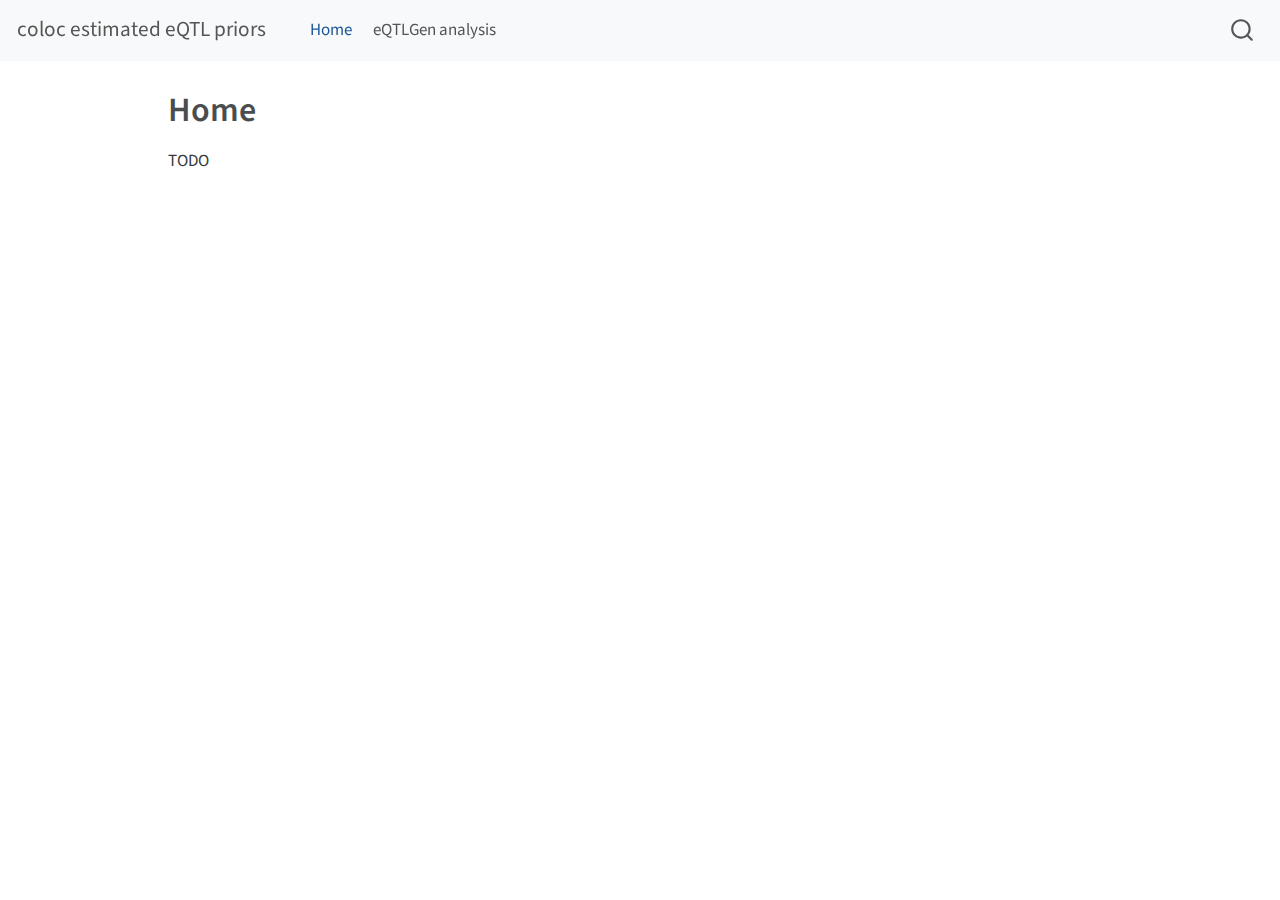
==== index.html @ ba673342 "Built site for gh-pages" ====
<!DOCTYPE html>
<html xmlns="http://www.w3.org/1999/xhtml" lang="en" xml:lang="en"><head>

<meta charset="utf-8">
<meta name="generator" content="quarto-1.3.353">

<meta name="viewport" content="width=device-width, initial-scale=1.0, user-scalable=yes">


<title>coloc estimated eQTL priors - Home</title>
<style>
code{white-space: pre-wrap;}
span.smallcaps{font-variant: small-caps;}
div.columns{display: flex; gap: min(4vw, 1.5em);}
div.column{flex: auto; overflow-x: auto;}
div.hanging-indent{margin-left: 1.5em; text-indent: -1.5em;}
ul.task-list{list-style: none;}
ul.task-list li input[type="checkbox"] {
  width: 0.8em;
  margin: 0 0.8em 0.2em -1em; /* quarto-specific, see https://github.com/quarto-dev/quarto-cli/issues/4556 */ 
  vertical-align: middle;
}
</style>


<script src="site_libs/quarto-nav/quarto-nav.js"></script>
<script src="site_libs/quarto-nav/headroom.min.js"></script>
<script src="site_libs/clipboard/clipboard.min.js"></script>
<script src="site_libs/quarto-search/autocomplete.umd.js"></script>
<script src="site_libs/quarto-search/fuse.min.js"></script>
<script src="site_libs/quarto-search/quarto-search.js"></script>
<meta name="quarto:offset" content="./">
<script src="site_libs/quarto-html/quarto.js"></script>
<script src="site_libs/quarto-html/popper.min.js"></script>
<script src="site_libs/quarto-html/tippy.umd.min.js"></script>
<script src="site_libs/quarto-html/anchor.min.js"></script>
<link href="site_libs/quarto-html/tippy.css" rel="stylesheet">
<link href="site_libs/quarto-html/quarto-syntax-highlighting.css" rel="stylesheet" id="quarto-text-highlighting-styles">
<script src="site_libs/bootstrap/bootstrap.min.js"></script>
<link href="site_libs/bootstrap/bootstrap-icons.css" rel="stylesheet">
<link href="site_libs/bootstrap/bootstrap.min.css" rel="stylesheet" id="quarto-bootstrap" data-mode="light">
<script id="quarto-search-options" type="application/json">{
  "location": "navbar",
  "copy-button": false,
  "collapse-after": 3,
  "panel-placement": "end",
  "type": "overlay",
  "limit": 20,
  "language": {
    "search-no-results-text": "No results",
    "search-matching-documents-text": "matching documents",
    "search-copy-link-title": "Copy link to search",
    "search-hide-matches-text": "Hide additional matches",
    "search-more-match-text": "more match in this document",
    "search-more-matches-text": "more matches in this document",
    "search-clear-button-title": "Clear",
    "search-detached-cancel-button-title": "Cancel",
    "search-submit-button-title": "Submit"
  }
}</script>


</head>

<body class="nav-fixed">

<div id="quarto-search-results"></div>
  <header id="quarto-header" class="headroom fixed-top">
    <nav class="navbar navbar-expand-lg navbar-dark ">
      <div class="navbar-container container-fluid">
      <div class="navbar-brand-container">
    <a class="navbar-brand" href="./index.html">
    <span class="navbar-title">coloc estimated eQTL priors</span>
    </a>
  </div>
            <div id="quarto-search" class="" title="Search"></div>
          <button class="navbar-toggler" type="button" data-bs-toggle="collapse" data-bs-target="#navbarCollapse" aria-controls="navbarCollapse" aria-expanded="false" aria-label="Toggle navigation" onclick="if (window.quartoToggleHeadroom) { window.quartoToggleHeadroom(); }">
  <span class="navbar-toggler-icon"></span>
</button>
          <div class="collapse navbar-collapse" id="navbarCollapse">
            <ul class="navbar-nav navbar-nav-scroll me-auto">
  <li class="nav-item">
    <a class="nav-link active" href="./index.html" rel="" target="" aria-current="page">
 <span class="menu-text">Home</span></a>
  </li>  
  <li class="nav-item">
    <a class="nav-link" href="./eqtlgen-prior-estimation.html" rel="" target="">
 <span class="menu-text">eQTLGen analysis</span></a>
  </li>  
</ul>
            <div class="quarto-navbar-tools ms-auto">
</div>
          </div> <!-- /navcollapse -->
      </div> <!-- /container-fluid -->
    </nav>
</header>
<!-- content -->
<div id="quarto-content" class="quarto-container page-columns page-rows-contents page-layout-article page-navbar">
<!-- sidebar -->
<!-- margin-sidebar -->
    <div id="quarto-margin-sidebar" class="sidebar margin-sidebar">
        
    </div>
<!-- main -->
<main class="content" id="quarto-document-content">

<header id="title-block-header" class="quarto-title-block default">
<div class="quarto-title">
<h1 class="title">Home</h1>
</div>



<div class="quarto-title-meta">

    
  
    
  </div>
  

</header>

<p>TODO</p>



</main> <!-- /main -->
<script id="quarto-html-after-body" type="application/javascript">
window.document.addEventListener("DOMContentLoaded", function (event) {
  const toggleBodyColorMode = (bsSheetEl) => {
    const mode = bsSheetEl.getAttribute("data-mode");
    const bodyEl = window.document.querySelector("body");
    if (mode === "dark") {
      bodyEl.classList.add("quarto-dark");
      bodyEl.classList.remove("quarto-light");
    } else {
      bodyEl.classList.add("quarto-light");
      bodyEl.classList.remove("quarto-dark");
    }
  }
  const toggleBodyColorPrimary = () => {
    const bsSheetEl = window.document.querySelector("link#quarto-bootstrap");
    if (bsSheetEl) {
      toggleBodyColorMode(bsSheetEl);
    }
  }
  toggleBodyColorPrimary();  
  const icon = "";
  const anchorJS = new window.AnchorJS();
  anchorJS.options = {
    placement: 'right',
    icon: icon
  };
  anchorJS.add('.anchored');
  const isCodeAnnotation = (el) => {
    for (const clz of el.classList) {
      if (clz.startsWith('code-annotation-')) {                     
        return true;
      }
    }
    return false;
  }
  const clipboard = new window.ClipboardJS('.code-copy-button', {
    text: function(trigger) {
      const codeEl = trigger.previousElementSibling.cloneNode(true);
      for (const childEl of codeEl.children) {
        if (isCodeAnnotation(childEl)) {
          childEl.remove();
        }
      }
      return codeEl.innerText;
    }
  });
  clipboard.on('success', function(e) {
    // button target
    const button = e.trigger;
    // don't keep focus
    button.blur();
    // flash "checked"
    button.classList.add('code-copy-button-checked');
    var currentTitle = button.getAttribute("title");
    button.setAttribute("title", "Copied!");
    let tooltip;
    if (window.bootstrap) {
      button.setAttribute("data-bs-toggle", "tooltip");
      button.setAttribute("data-bs-placement", "left");
      button.setAttribute("data-bs-title", "Copied!");
      tooltip = new bootstrap.Tooltip(button, 
        { trigger: "manual", 
          customClass: "code-copy-button-tooltip",
          offset: [0, -8]});
      tooltip.show();    
    }
    setTimeout(function() {
      if (tooltip) {
        tooltip.hide();
        button.removeAttribute("data-bs-title");
        button.removeAttribute("data-bs-toggle");
        button.removeAttribute("data-bs-placement");
      }
      button.setAttribute("title", currentTitle);
      button.classList.remove('code-copy-button-checked');
    }, 1000);
    // clear code selection
    e.clearSelection();
  });
  function tippyHover(el, contentFn) {
    const config = {
      allowHTML: true,
      content: contentFn,
      maxWidth: 500,
      delay: 100,
      arrow: false,
      appendTo: function(el) {
          return el.parentElement;
      },
      interactive: true,
      interactiveBorder: 10,
      theme: 'quarto',
      placement: 'bottom-start'
    };
    window.tippy(el, config); 
  }
  const noterefs = window.document.querySelectorAll('a[role="doc-noteref"]');
  for (var i=0; i<noterefs.length; i++) {
    const ref = noterefs[i];
    tippyHover(ref, function() {
      // use id or data attribute instead here
      let href = ref.getAttribute('data-footnote-href') || ref.getAttribute('href');
      try { href = new URL(href).hash; } catch {}
      const id = href.replace(/^#\/?/, "");
      const note = window.document.getElementById(id);
      return note.innerHTML;
    });
  }
      let selectedAnnoteEl;
      const selectorForAnnotation = ( cell, annotation) => {
        let cellAttr = 'data-code-cell="' + cell + '"';
        let lineAttr = 'data-code-annotation="' +  annotation + '"';
        const selector = 'span[' + cellAttr + '][' + lineAttr + ']';
        return selector;
      }
      const selectCodeLines = (annoteEl) => {
        const doc = window.document;
        const targetCell = annoteEl.getAttribute("data-target-cell");
        const targetAnnotation = annoteEl.getAttribute("data-target-annotation");
        const annoteSpan = window.document.querySelector(selectorForAnnotation(targetCell, targetAnnotation));
        const lines = annoteSpan.getAttribute("data-code-lines").split(",");
        const lineIds = lines.map((line) => {
          return targetCell + "-" + line;
        })
        let top = null;
        let height = null;
        let parent = null;
        if (lineIds.length > 0) {
            //compute the position of the single el (top and bottom and make a div)
            const el = window.document.getElementById(lineIds[0]);
            top = el.offsetTop;
            height = el.offsetHeight;
            parent = el.parentElement.parentElement;
          if (lineIds.length > 1) {
            const lastEl = window.document.getElementById(lineIds[lineIds.length - 1]);
            const bottom = lastEl.offsetTop + lastEl.offsetHeight;
            height = bottom - top;
          }
          if (top !== null && height !== null && parent !== null) {
            // cook up a div (if necessary) and position it 
            let div = window.document.getElementById("code-annotation-line-highlight");
            if (div === null) {
              div = window.document.createElement("div");
              div.setAttribute("id", "code-annotation-line-highlight");
              div.style.position = 'absolute';
              parent.appendChild(div);
            }
            div.style.top = top - 2 + "px";
            div.style.height = height + 4 + "px";
            let gutterDiv = window.document.getElementById("code-annotation-line-highlight-gutter");
            if (gutterDiv === null) {
              gutterDiv = window.document.createElement("div");
              gutterDiv.setAttribute("id", "code-annotation-line-highlight-gutter");
              gutterDiv.style.position = 'absolute';
              const codeCell = window.document.getElementById(targetCell);
              const gutter = codeCell.querySelector('.code-annotation-gutter');
              gutter.appendChild(gutterDiv);
            }
            gutterDiv.style.top = top - 2 + "px";
            gutterDiv.style.height = height + 4 + "px";
          }
          selectedAnnoteEl = annoteEl;
        }
      };
      const unselectCodeLines = () => {
        const elementsIds = ["code-annotation-line-highlight", "code-annotation-line-highlight-gutter"];
        elementsIds.forEach((elId) => {
          const div = window.document.getElementById(elId);
          if (div) {
            div.remove();
          }
        });
        selectedAnnoteEl = undefined;
      };
      // Attach click handler to the DT
      const annoteDls = window.document.querySelectorAll('dt[data-target-cell]');
      for (const annoteDlNode of annoteDls) {
        annoteDlNode.addEventListener('click', (event) => {
          const clickedEl = event.target;
          if (clickedEl !== selectedAnnoteEl) {
            unselectCodeLines();
            const activeEl = window.document.querySelector('dt[data-target-cell].code-annotation-active');
            if (activeEl) {
              activeEl.classList.remove('code-annotation-active');
            }
            selectCodeLines(clickedEl);
            clickedEl.classList.add('code-annotation-active');
          } else {
            // Unselect the line
            unselectCodeLines();
            clickedEl.classList.remove('code-annotation-active');
          }
        });
      }
  const findCites = (el) => {
    const parentEl = el.parentElement;
    if (parentEl) {
      const cites = parentEl.dataset.cites;
      if (cites) {
        return {
          el,
          cites: cites.split(' ')
        };
      } else {
        return findCites(el.parentElement)
      }
    } else {
      return undefined;
    }
  };
  var bibliorefs = window.document.querySelectorAll('a[role="doc-biblioref"]');
  for (var i=0; i<bibliorefs.length; i++) {
    const ref = bibliorefs[i];
    const citeInfo = findCites(ref);
    if (citeInfo) {
      tippyHover(citeInfo.el, function() {
        var popup = window.document.createElement('div');
        citeInfo.cites.forEach(function(cite) {
          var citeDiv = window.document.createElement('div');
          citeDiv.classList.add('hanging-indent');
          citeDiv.classList.add('csl-entry');
          var biblioDiv = window.document.getElementById('ref-' + cite);
          if (biblioDiv) {
            citeDiv.innerHTML = biblioDiv.innerHTML;
          }
          popup.appendChild(citeDiv);
        });
        return popup.innerHTML;
      });
    }
  }
});
</script>
</div> <!-- /content -->



</body></html>
---- site_libs/quarto-html/tippy.css ----
.tippy-box[data-animation=fade][data-state=hidden]{opacity:0}[data-tippy-root]{max-width:calc(100vw - 10px)}.tippy-box{position:relative;background-color:#333;color:#fff;border-radius:4px;font-size:14px;line-height:1.4;white-space:normal;outline:0;transition-property:transform,visibility,opacity}.tippy-box[data-placement^=top]>.tippy-arrow{bottom:0}.tippy-box[data-placement^=top]>.tippy-arrow:before{bottom:-7px;left:0;border-width:8px 8px 0;border-top-color:initial;transform-origin:center top}.tippy-box[data-placement^=bottom]>.tippy-arrow{top:0}.tippy-box[data-placement^=bottom]>.tippy-arrow:before{top:-7px;left:0;border-width:0 8px 8px;border-bottom-color:initial;transform-origin:center bottom}.tippy-box[data-placement^=left]>.tippy-arrow{right:0}.tippy-box[data-placement^=left]>.tippy-arrow:before{border-width:8px 0 8px 8px;border-left-color:initial;right:-7px;transform-origin:center left}.tippy-box[data-placement^=right]>.tippy-arrow{left:0}.tippy-box[data-placement^=right]>.tippy-arrow:before{left:-7px;border-width:8px 8px 8px 0;border-right-color:initial;transform-origin:center right}.tippy-box[data-inertia][data-state=visible]{transition-timing-function:cubic-bezier(.54,1.5,.38,1.11)}.tippy-arrow{width:16px;height:16px;color:#333}.tippy-arrow:before{content:"";position:absolute;border-color:transparent;border-style:solid}.tippy-content{position:relative;padding:5px 9px;z-index:1}
---- site_libs/quarto-html/quarto-syntax-highlighting.css ----
/* quarto syntax highlight colors */
:root {
  --quarto-hl-ot-color: #003B4F;
  --quarto-hl-at-color: #657422;
  --quarto-hl-ss-color: #20794D;
  --quarto-hl-an-color: #5E5E5E;
  --quarto-hl-fu-color: #4758AB;
  --quarto-hl-st-color: #20794D;
  --quarto-hl-cf-color: #003B4F;
  --quarto-hl-op-color: #5E5E5E;
  --quarto-hl-er-color: #AD0000;
  --quarto-hl-bn-color: #AD0000;
  --quarto-hl-al-color: #AD0000;
  --quarto-hl-va-color: #111111;
  --quarto-hl-bu-color: inherit;
  --quarto-hl-ex-color: inherit;
  --quarto-hl-pp-color: #AD0000;
  --quarto-hl-in-color: #5E5E5E;
  --quarto-hl-vs-color: #20794D;
  --quarto-hl-wa-color: #5E5E5E;
  --quarto-hl-do-color: #5E5E5E;
  --quarto-hl-im-color: #00769E;
  --quarto-hl-ch-color: #20794D;
  --quarto-hl-dt-color: #AD0000;
  --quarto-hl-fl-color: #AD0000;
  --quarto-hl-co-color: #5E5E5E;
  --quarto-hl-cv-color: #5E5E5E;
  --quarto-hl-cn-color: #8f5902;
  --quarto-hl-sc-color: #5E5E5E;
  --quarto-hl-dv-color: #AD0000;
  --quarto-hl-kw-color: #003B4F;
}

/* other quarto variables */
:root {
  --quarto-font-monospace: SFMono-Regular, Menlo, Monaco, Consolas, "Liberation Mono", "Courier New", monospace;
}

pre > code.sourceCode > span {
  color: #003B4F;
}

code span {
  color: #003B4F;
}

code.sourceCode > span {
  color: #003B4F;
}

div.sourceCode,
div.sourceCode pre.sourceCode {
  color: #003B4F;
}

code span.ot {
  color: #003B4F;
  font-style: inherit;
}

code span.at {
  color: #657422;
  font-style: inherit;
}

code span.ss {
  color: #20794D;
  font-style: inherit;
}

code span.an {
  color: #5E5E5E;
  font-style: inherit;
}

code span.fu {
  color: #4758AB;
  font-style: inherit;
}

code span.st {
  color: #20794D;
  font-style: inherit;
}

code span.cf {
  color: #003B4F;
  font-style: inherit;
}

code span.op {
  color: #5E5E5E;
  font-style: inherit;
}

code span.er {
  color: #AD0000;
  font-style: inherit;
}

code span.bn {
  color: #AD0000;
  font-style: inherit;
}

code span.al {
  color: #AD0000;
  font-style: inherit;
}

code span.va {
  color: #111111;
  font-style: inherit;
}

code span.bu {
  font-style: inherit;
}

code span.ex {
  font-style: inherit;
}

code span.pp {
  color: #AD0000;
  font-style: inherit;
}

code span.in {
  color: #5E5E5E;
  font-style: inherit;
}

code span.vs {
  color: #20794D;
  font-style: inherit;
}

code span.wa {
  color: #5E5E5E;
  font-style: italic;
}

code span.do {
  color: #5E5E5E;
  font-style: italic;
}

code span.im {
  color: #00769E;
  font-style: inherit;
}

code span.ch {
  color: #20794D;
  font-style: inherit;
}

code span.dt {
  color: #AD0000;
  font-style: inherit;
}

code span.fl {
  color: #AD0000;
  font-style: inherit;
}

code span.co {
  color: #5E5E5E;
  font-style: inherit;
}

code span.cv {
  color: #5E5E5E;
  font-style: italic;
}

code span.cn {
  color: #8f5902;
  font-style: inherit;
}

code span.sc {
  color: #5E5E5E;
  font-style: inherit;
}

code span.dv {
  color: #AD0000;
  font-style: inherit;
}

code span.kw {
  color: #003B4F;
  font-style: inherit;
}

.prevent-inlining {
  content: "</";
}

/*# sourceMappingURL=debc5d5d77c3f9108843748ff7464032.css.map */
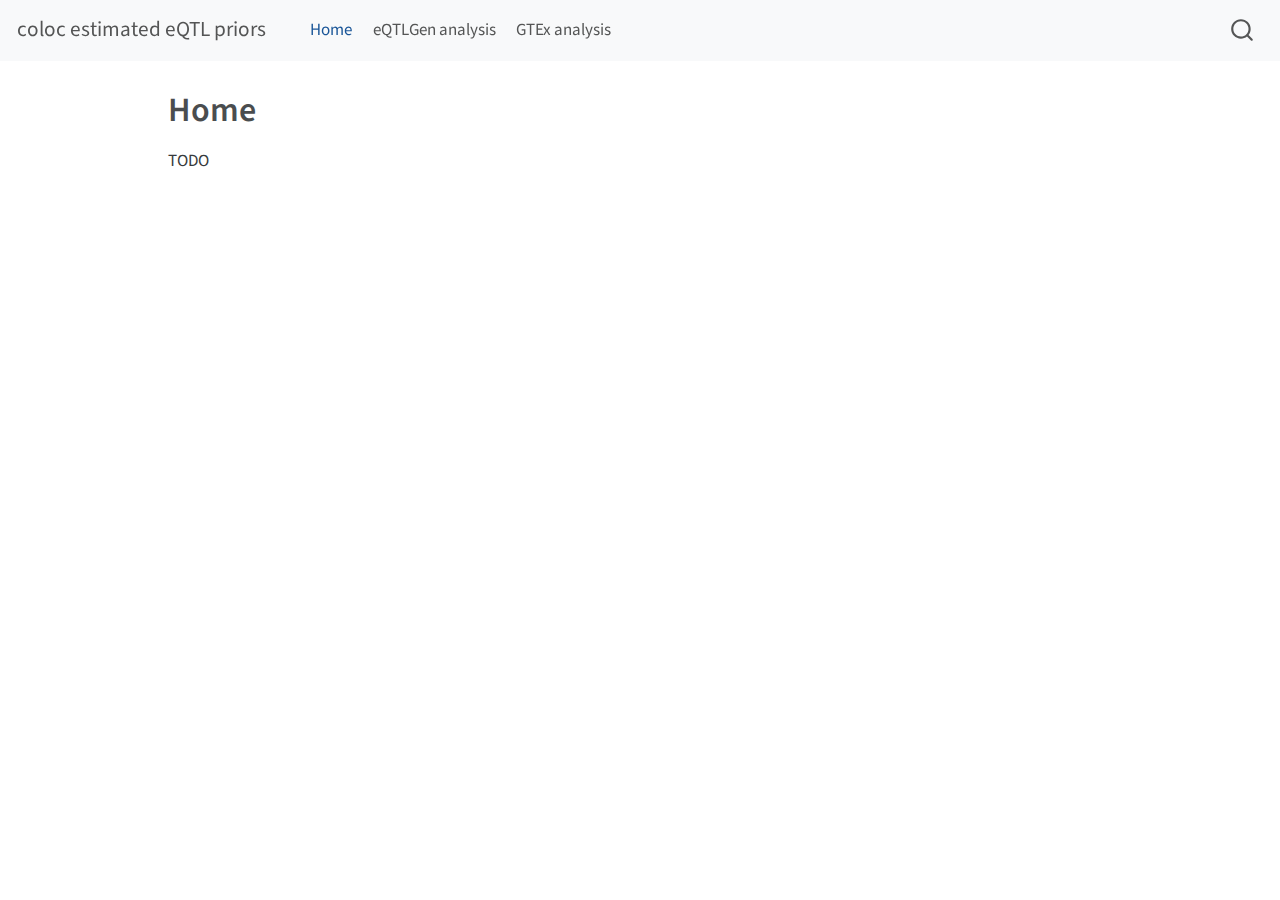
==== commit 9ab63940: "Built site for gh-pages" ====
--- a/index.html
+++ b/index.html
@@ -87,6 +87,10 @@
     <a class="nav-link" href="./eqtlgen-prior-estimation.html" rel="" target="">
  <span class="menu-text">eQTLGen analysis</span></a>
   </li>  
+  <li class="nav-item">
+    <a class="nav-link" href="./gtex-prior-estimation.html" rel="" target="">
+ <span class="menu-text">GTEx analysis</span></a>
+  </li>  
 </ul>
             <div class="quarto-navbar-tools ms-auto">
 </div>
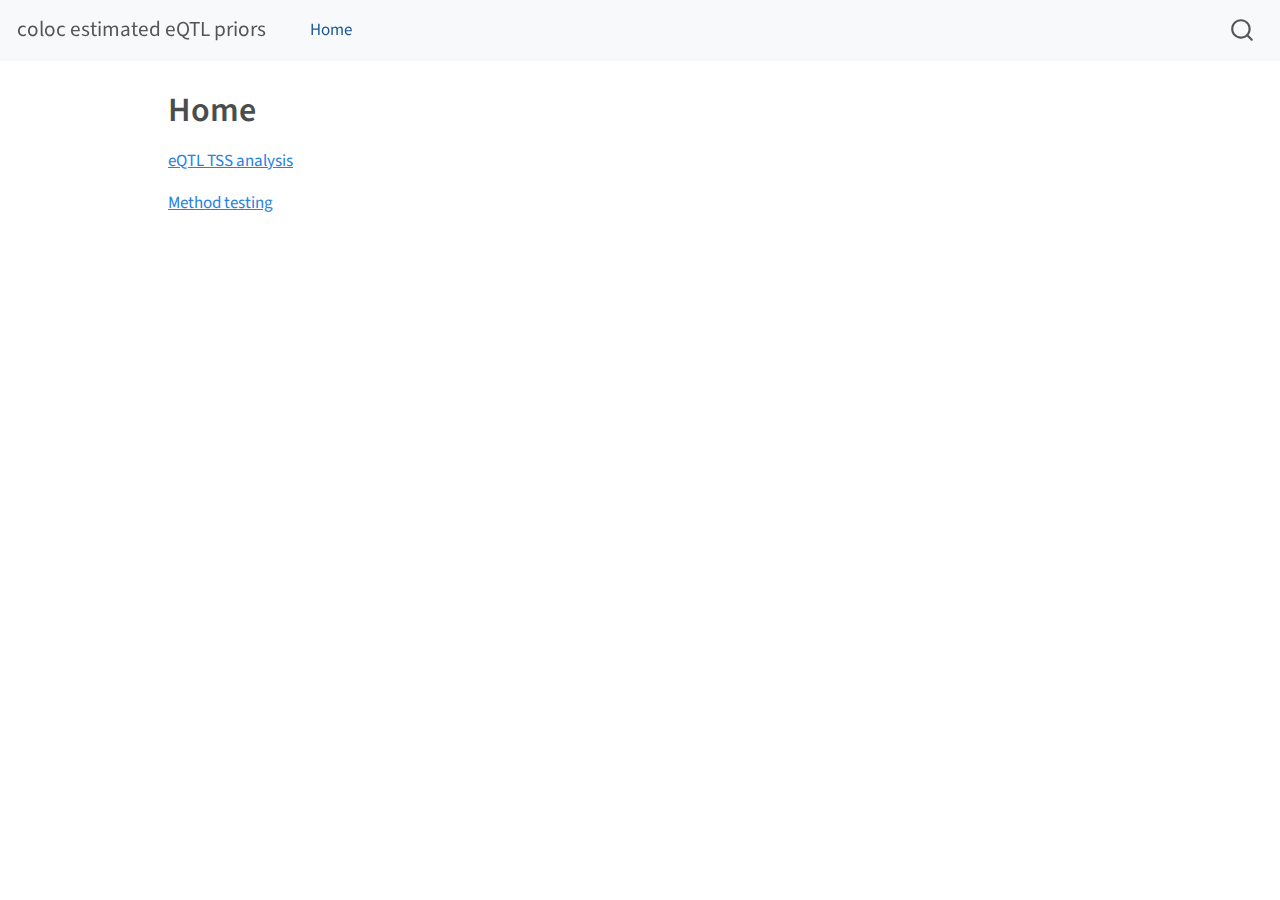
==== commit 77b92542: "Built site for gh-pages" ====
--- a/index.html
+++ b/index.html
@@ -83,14 +83,6 @@
     <a class="nav-link active" href="./index.html" rel="" target="" aria-current="page">
  <span class="menu-text">Home</span></a>
   </li>  
-  <li class="nav-item">
-    <a class="nav-link" href="./eqtlgen-prior-estimation.html" rel="" target="">
- <span class="menu-text">eQTLGen analysis</span></a>
-  </li>  
-  <li class="nav-item">
-    <a class="nav-link" href="./gtex-prior-estimation.html" rel="" target="">
- <span class="menu-text">GTEx analysis</span></a>
-  </li>  
 </ul>
             <div class="quarto-navbar-tools ms-auto">
 </div>
@@ -125,7 +117,8 @@
 
 </header>
 
-<p>TODO</p>
+<p><a href="eqtl-tss-distance-analysis.html">eQTL TSS analysis</a></p>
+<p><a href="method-testing.html">Method testing</a></p>
 
 
 
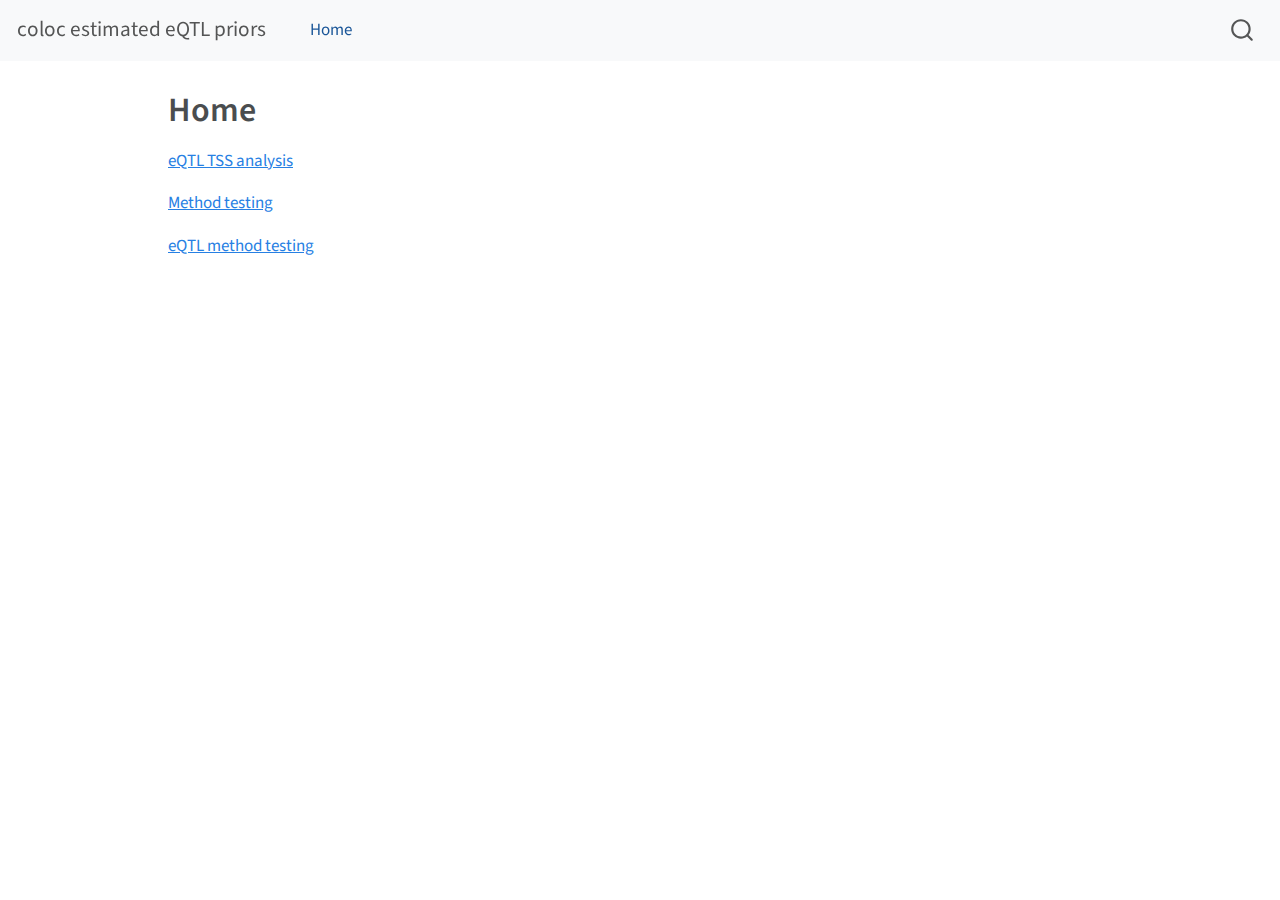
==== commit dad9200c: "Built site for gh-pages" ====
--- a/index.html
+++ b/index.html
@@ -119,6 +119,7 @@
 
 <p><a href="eqtl-tss-distance-analysis.html">eQTL TSS analysis</a></p>
 <p><a href="method-testing.html">Method testing</a></p>
+<p><a href="eqtl-method-testing.html">eQTL method testing</a></p>
 
 
 
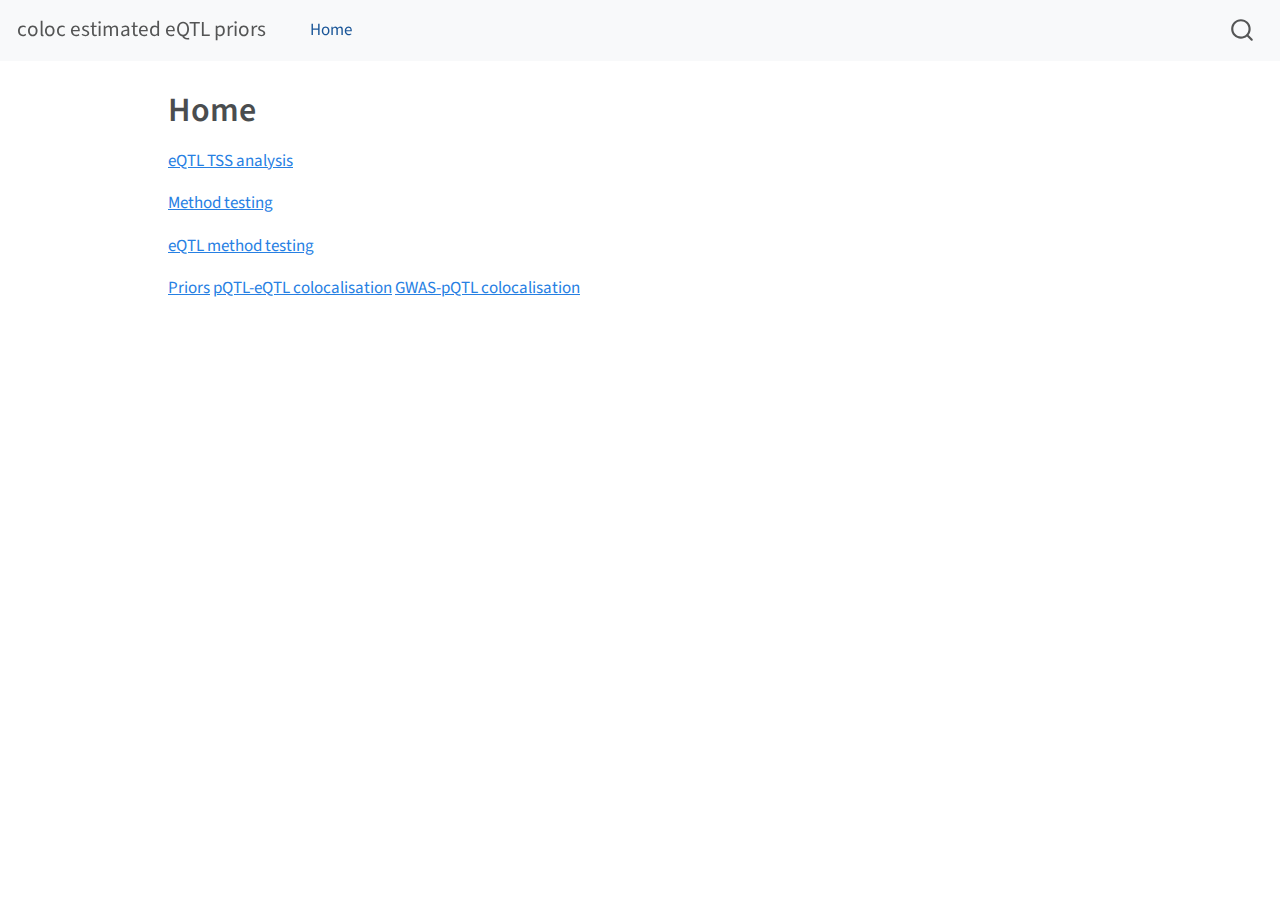
==== commit 3a7346e5: "Built site for gh-pages" ====
--- a/index.html
+++ b/index.html
@@ -120,6 +120,7 @@
 <p><a href="eqtl-tss-distance-analysis.html">eQTL TSS analysis</a></p>
 <p><a href="method-testing.html">Method testing</a></p>
 <p><a href="eqtl-method-testing.html">eQTL method testing</a></p>
+<p><a href="density-estimation.html">Priors</a> <a href="eqtl-pqtl-coloc-analysis.html">pQTL-eQTL colocalisation</a> <a href="gwas-eqtl-coloc-analysis.html">GWAS-pQTL colocalisation</a></p>
 
 
 
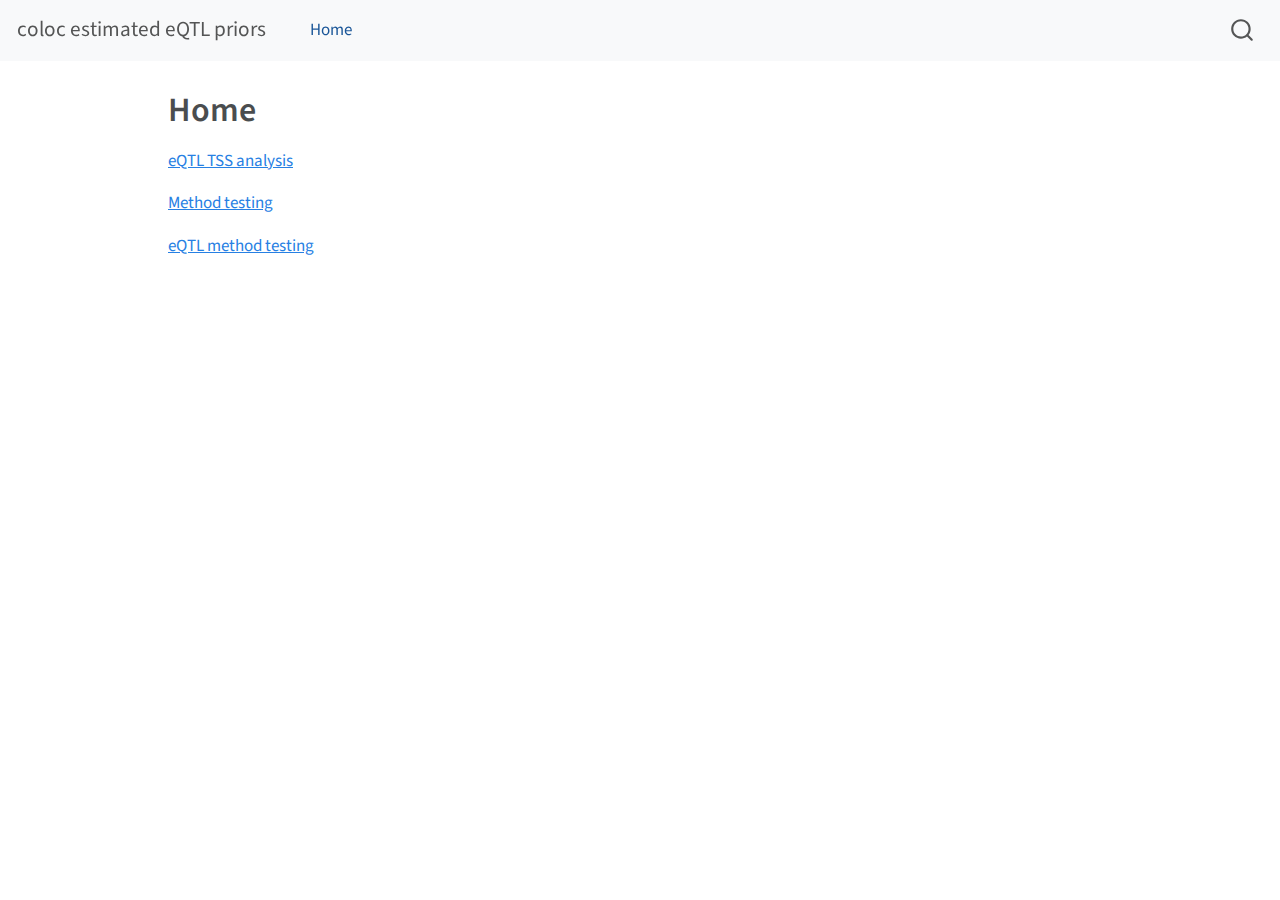
==== commit 477b390a: "Built site for gh-pages" ====
--- a/index.html
+++ b/index.html
@@ -2,7 +2,7 @@
 <html xmlns="http://www.w3.org/1999/xhtml" lang="en" xml:lang="en"><head>
 
 <meta charset="utf-8">
-<meta name="generator" content="quarto-1.3.353">
+<meta name="generator" content="quarto-1.3.433">
 
 <meta name="viewport" content="width=device-width, initial-scale=1.0, user-scalable=yes">
 
@@ -55,7 +55,8 @@
     "search-more-matches-text": "more matches in this document",
     "search-clear-button-title": "Clear",
     "search-detached-cancel-button-title": "Cancel",
-    "search-submit-button-title": "Submit"
+    "search-submit-button-title": "Submit",
+    "search-label": "Search"
   }
 }</script>
 
@@ -120,7 +121,6 @@
 <p><a href="eqtl-tss-distance-analysis.html">eQTL TSS analysis</a></p>
 <p><a href="method-testing.html">Method testing</a></p>
 <p><a href="eqtl-method-testing.html">eQTL method testing</a></p>
-<p><a href="density-estimation.html">Priors</a> <a href="eqtl-pqtl-coloc-analysis.html">pQTL-eQTL colocalisation</a> <a href="gwas-eqtl-coloc-analysis.html">GWAS-pQTL colocalisation</a></p>
 
 
 
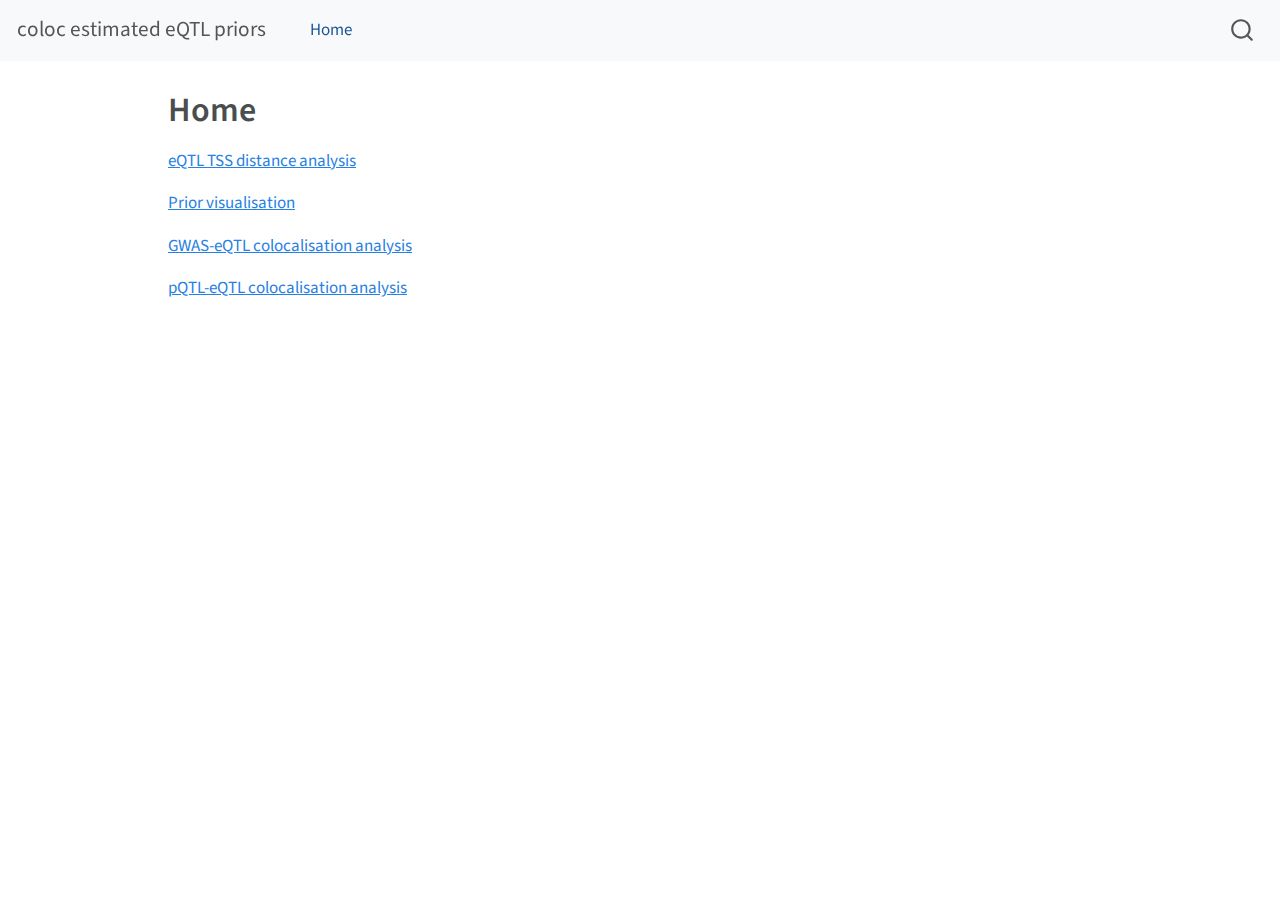
==== commit d1884cb9: "Built site for gh-pages" ====
--- a/index.html
+++ b/index.html
@@ -118,9 +118,10 @@
 
 </header>
 
-<p><a href="eqtl-tss-distance-analysis.html">eQTL TSS analysis</a></p>
-<p><a href="method-testing.html">Method testing</a></p>
-<p><a href="eqtl-method-testing.html">eQTL method testing</a></p>
+<p><a href="eqtl-tss-distance-analysis.html">eQTL TSS distance analysis</a></p>
+<p><a href="prior-visualisation.html">Prior visualisation</a></p>
+<p><a href="gwas-eqtl-coloc-analysis.html">GWAS-eQTL colocalisation analysis</a></p>
+<p><a href="pqtl-eqtl-coloc-analysis.html">pQTL-eQTL colocalisation analysis</a></p>
 
 
 
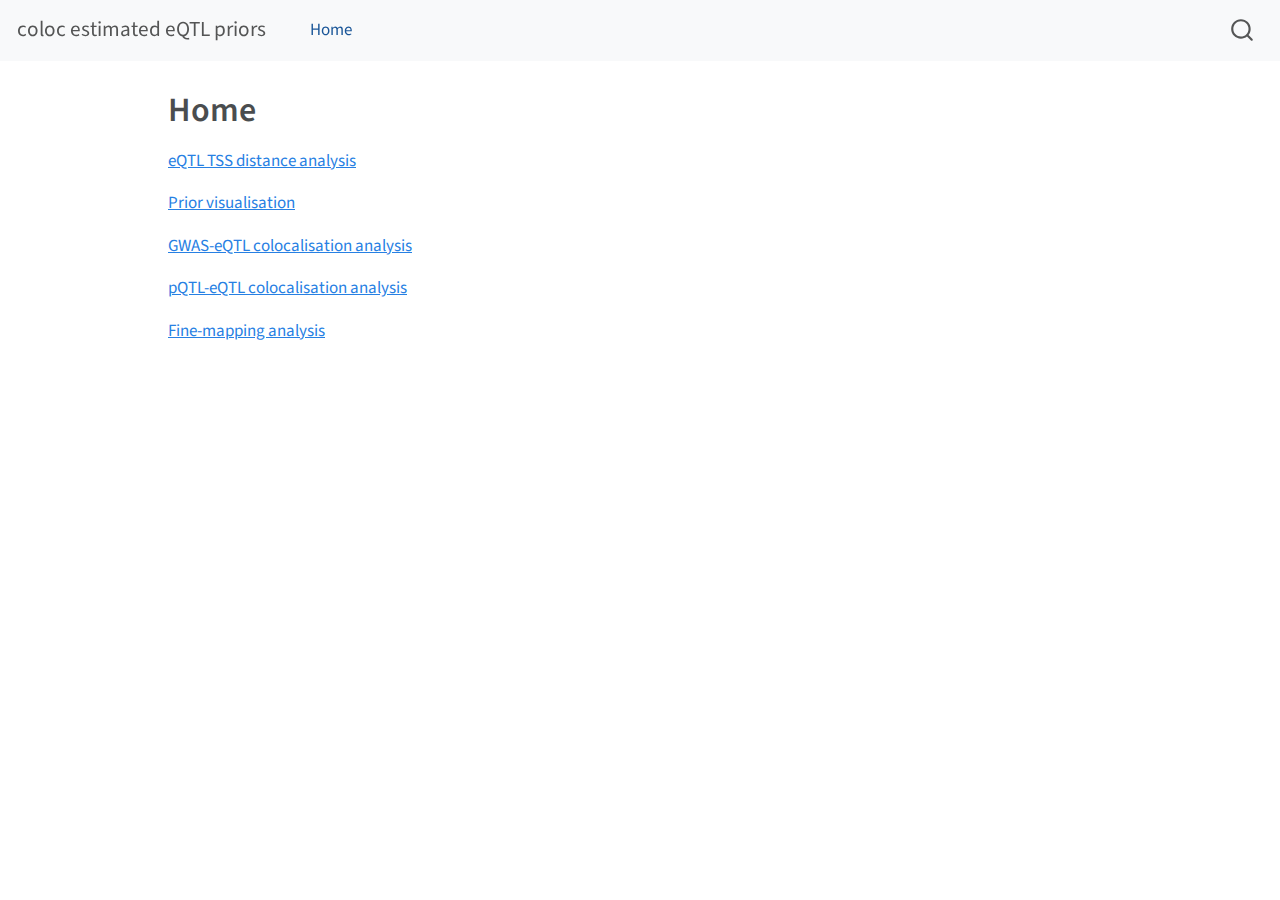
==== commit 8f7ffc12: "Built site for gh-pages" ====
--- a/index.html
+++ b/index.html
@@ -122,6 +122,7 @@
 <p><a href="prior-visualisation.html">Prior visualisation</a></p>
 <p><a href="gwas-eqtl-coloc-analysis.html">GWAS-eQTL colocalisation analysis</a></p>
 <p><a href="pqtl-eqtl-coloc-analysis.html">pQTL-eQTL colocalisation analysis</a></p>
+<p><a href="finemapping-analysis.html">Fine-mapping analysis</a></p>
 
 
 
